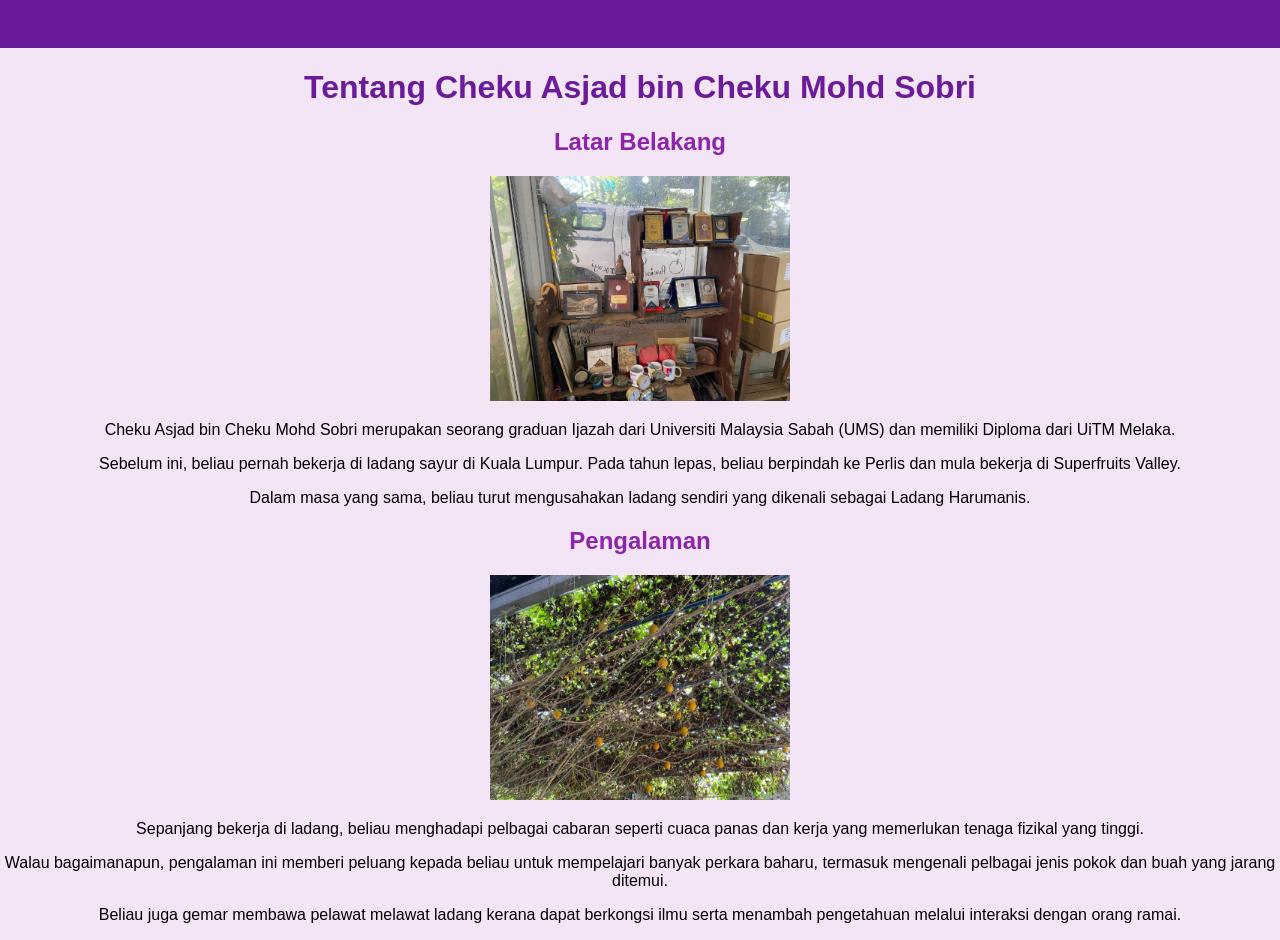
==== about.html @ a0705167 "Add files via upload" ====
<!DOCTYPE html>
<html>
<head>
    <title>Tentang</title>
    <link rel="stylesheet" href="style.css">
</head>
<body>

<nav>
    <a href="index.html">Utama</a>
    <a href="about.html">Tentang</a>
    <a href="role.html">Peranan</a>
</nav>

<div style="text-align: center;">
    <h1>Tentang Cheku Asjad bin Cheku Mohd Sobri</h1>

    <h2>Latar Belakang</h2>

    <img src="sijil.jfif" width="300">

    <p>Cheku Asjad bin Cheku Mohd Sobri merupakan seorang graduan Ijazah dari Universiti Malaysia Sabah (UMS) dan memiliki Diploma dari UiTM Melaka.</p>

    <p>Sebelum ini, beliau pernah bekerja di ladang sayur di Kuala Lumpur. Pada tahun lepas, beliau berpindah ke Perlis dan mula bekerja di Superfruits Valley.</p>

    <p>Dalam masa yang sama, beliau turut mengusahakan ladang sendiri yang dikenali sebagai Ladang Harumanis.</p>

    <h2>Pengalaman</h2>

    <img src="buahan.jfif" width="300">

    <p>Sepanjang bekerja di ladang, beliau menghadapi pelbagai cabaran seperti cuaca panas dan kerja yang memerlukan tenaga fizikal yang tinggi.</p>

    <p>Walau bagaimanapun, pengalaman ini memberi peluang kepada beliau untuk mempelajari banyak perkara baharu, termasuk mengenali pelbagai jenis pokok dan buah yang jarang ditemui.</p>

    <p>Beliau juga gemar membawa pelawat melawat ladang kerana dapat berkongsi ilmu serta menambah pengetahuan melalui interaksi dengan orang ramai.</p>
</div>

</body>
</html>
---- style.css ----
body {
    font-family: Arial, sans-serif;
    margin: 0;
    background-color: #f3e5f5;
}

nav {
    background-color: #6a1b9a;
    padding: 15px;
    text-align: center;
}

nav a {
    color: #6a1b9a;
    margin: 15px;
    text-decoration: none;
    font-weight: bold;
}

nav a:hover {
    text-decoration: unnderline;
}

.container {
    padding: 20px;
    background-color: white;
    margin: 20px;
    border-radius: 10px;
}

h1 {
    color: #6a1b9a;
}

h2 {
    color: #8e24aa;
}
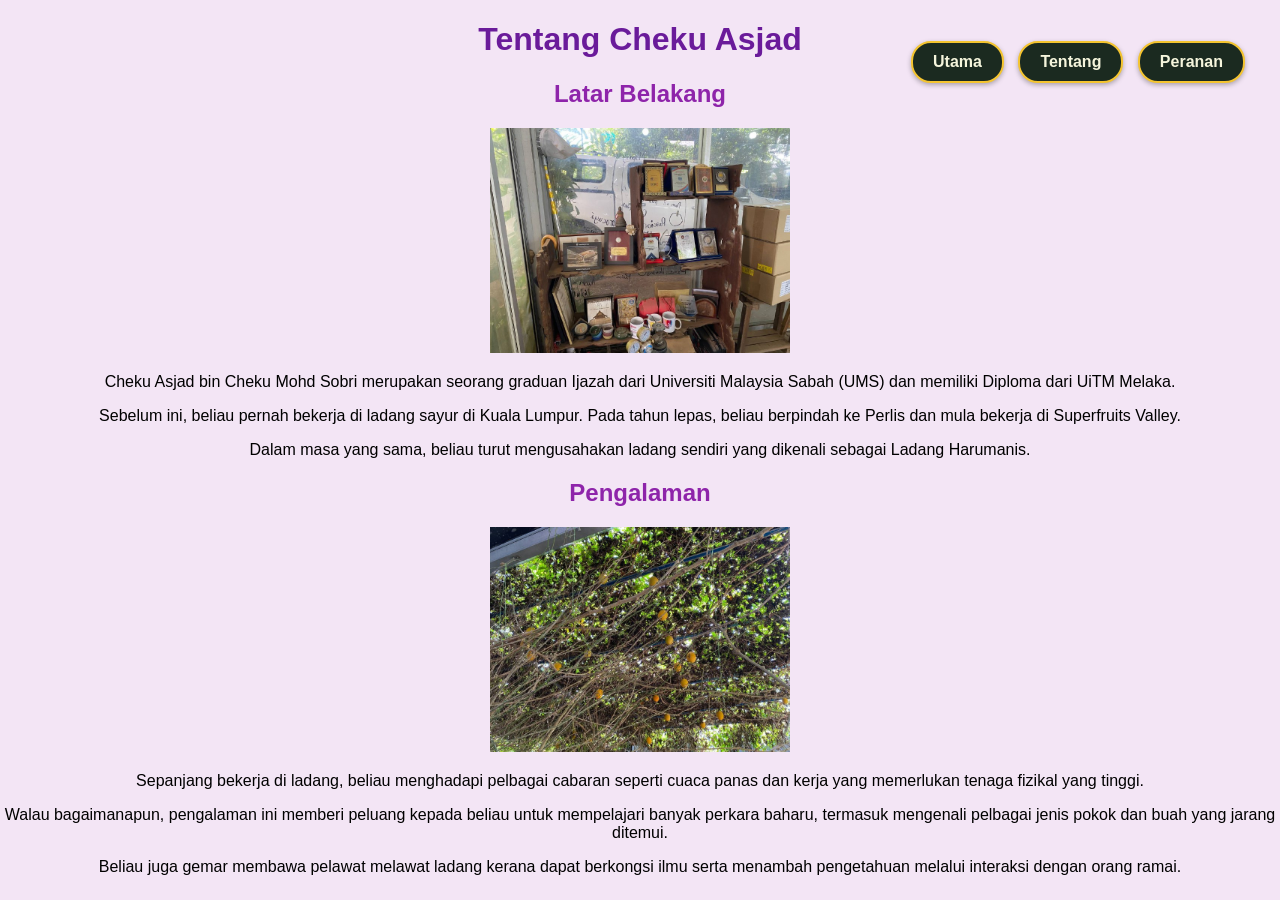
==== commit 6cc81911: "Add files via upload" ====
--- a/about.html
+++ b/about.html
@@ -6,14 +6,15 @@
 </head>
 <body>
 
-<nav>
+
+<p class="menu">
     <a href="index.html">Utama</a>
     <a href="about.html">Tentang</a>
     <a href="role.html">Peranan</a>
-</nav>
+</p>
 
 <div style="text-align: center;">
-    <h1>Tentang Cheku Asjad bin Cheku Mohd Sobri</h1>
+    <h1>Tentang Cheku Asjad</h1>
 
     <h2>Latar Belakang</h2>
 
--- a/style.css
+++ b/style.css
@@ -10,15 +10,29 @@
     text-align: center;
 }
 
-nav a {
-    color: #6a1b9a;
-    margin: 15px;
+.menu {
+    position: absolute;
+    top: 20px;
+    right: 30px;
+    background-color: transparent;
+}
+.menu a {
+    display: inline-block;
+    background-color: #1b2a20;
+    color: #f5f5dc;
+    padding: 10px 20px;
+    margin: 5px;
+    border-radius: 20px;
     text-decoration: none;
     font-weight: bold;
+    border: 2px solid #f4c430;
+    box-shadow: 0px 2px 5px rgba(0,0,0,0.3);
+    transition: all 0.4s ease;
 }
 
-nav a:hover {
-    text-decoration: unnderline;
+.menu a:hover {
+    background-color: #f4c430;
+    color: black;
 }
 
 .container {
